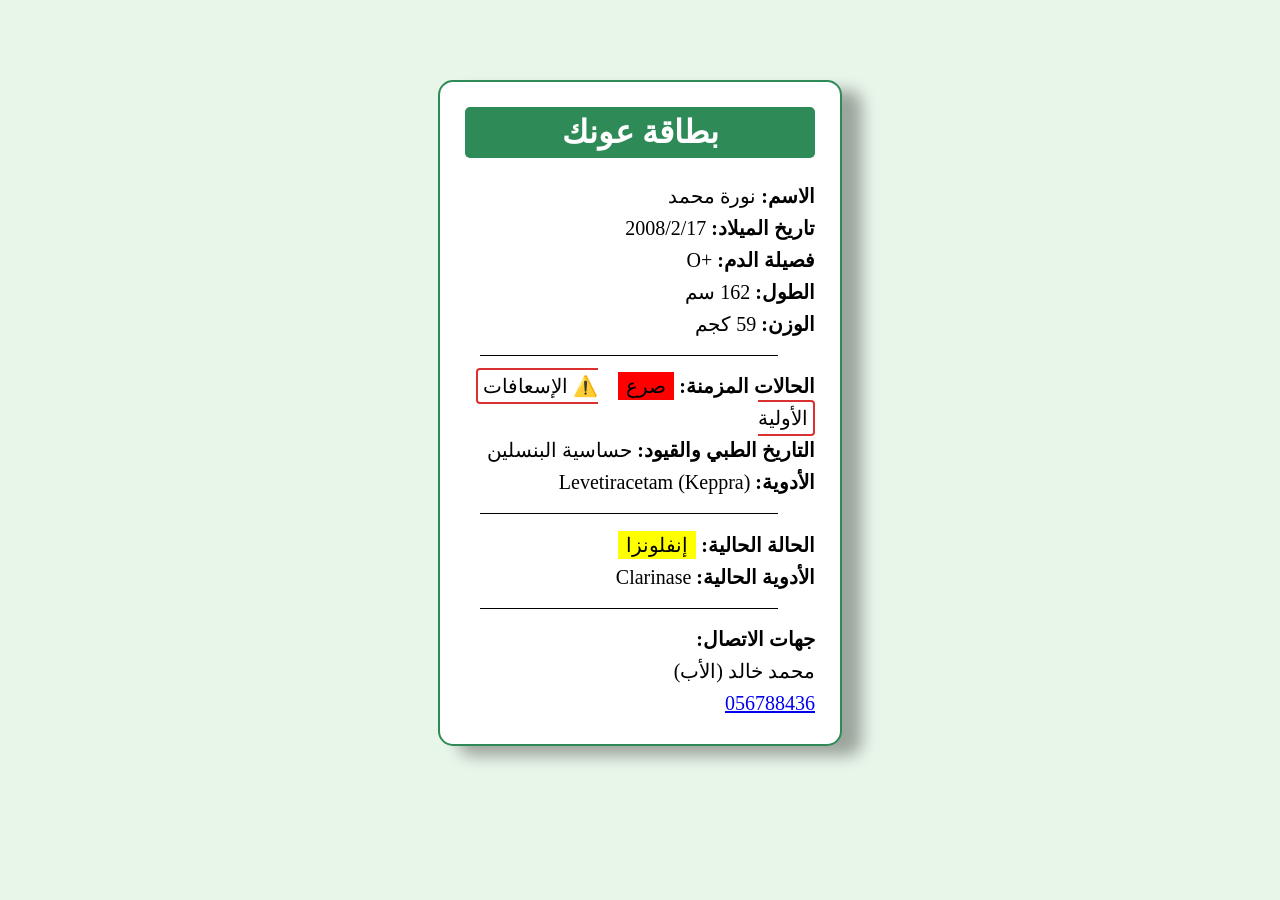
==== index.html @ 3324d2a3 "Rename card1.html to index.html" ====
<!doctype html>
<html lang="en">
  <head>
    <meta charset="UTF-8" />
    <meta name="viewport" content="width=device-width, initial-scale=1.0" />
    <title>Emergency Medical Card</title>
    <link rel="stylesheet" href="card.css" />
  </head>
  
  <body>
    <div class="card">
      <h1>بطاقة عونك</h1>
      <div class="information">
        <b>الاسم:</b> نورة محمد<br />
        <b>تاريخ الميلاد:</b> 2008/2/17<br />
        O+ <b>:فصيلة الدم</b><br />
        <b>الطول:</b> 162 سم<br />
        <b>الوزن:</b> 59 كجم<br />
        <hr />
        <b>الحالات المزمنة:</b>
        <span style="background-color: red; padding: 3px 8px">صرع</span>
        &nbsp;&nbsp;
        <a
          class="first-aid"
          href="https://www.moh.gov.sa/awarenessplateform/firstaid/pages/epilipsy.aspx"
        >
          ⚠️ الإسعافات الأولية</a
        >
        <br />
        <b>التاريخ الطبي والقيود:</b> حساسية البنسلين<br />
        Levetiracetam (Keppra) <b>:الأدوية</b><br />
        <hr />
        <b>الحالة الحالية:</b>
        <span style="background-color: yellow; padding: 3px 8px">إنفلونزا</span>
        <br />
        Clarinase <b>:الأدوية الحالية</b>
        <hr />
        <b>:جهات الاتصال</b><br />
        محمد خالد (الأب)<br />
        <a href="tel:056788436">056788436</a>
      </div>
    </div>
  </body>
</html>
---- card.css ----
body {
  background: #e8f5e9;
  display: flex; /*لترتيب العناصر*/
  justify-content: center; /* توسيط المحتوى أفقياً */
  align-items: center; /* توسيط المحتوى عامودياً */
  height: 90vh; /*ارتفاع الكرت حسب شاشه الجهاز*/
}

.card {
  background: #ffffff;
  padding: 25px;
  width: 350px; /*عرض الكرت*/
  border-radius: 15px;
  border: 2px solid #2e8b57;
  box-shadow: 20px 10px 15px rgba(0, 0, 0, 0.326);
  line-height: 1.6; /*المسافة بين السطور*/
}

h1 {
  background: #2e8b57;
  color: #ffffff;
  border-radius: 5px;
  text-align: center;
  margin-top: 0;
}

.information {
  text-align: right;
  font-size: 20px;
}

.first-aid {
  border: 2px solid #d40101cf;
  color: black;
  border-radius: 4px;
  padding: 5px;
  text-decoration: none;
}

.first-aid:hover {
  background-color: red; /* يظهر لون عند مرور الماوس */
}

hr {
  width: 85%;
  height: 0.5px;
  background-color: black;
  border: none;
  margin: 15px; /* المسافة فوق وتحت */
}
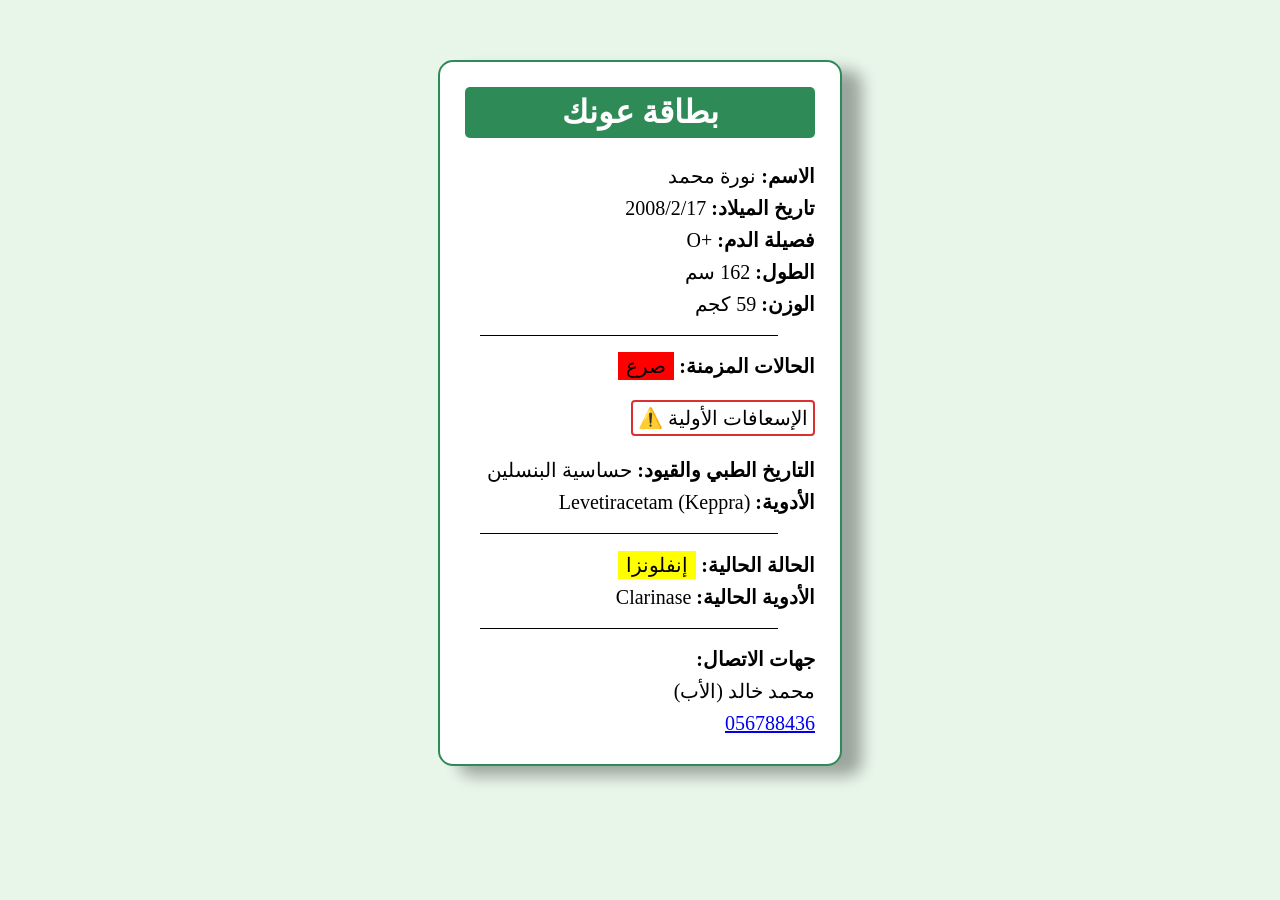
==== commit 49e480b5: "Refactor HTML structure for first aid link" ====
--- a/index.html
+++ b/index.html
@@ -1,44 +1,44 @@
-<!doctype html>
-<html lang="en">
-  <head>
-    <meta charset="UTF-8" />
-    <meta name="viewport" content="width=device-width, initial-scale=1.0" />
-    <title>Emergency Medical Card</title>
-    <link rel="stylesheet" href="card.css" />
-  </head>
-  
-  <body>
-    <div class="card">
-      <h1>بطاقة عونك</h1>
-      <div class="information">
-        <b>الاسم:</b> نورة محمد<br />
-        <b>تاريخ الميلاد:</b> 2008/2/17<br />
-        O+ <b>:فصيلة الدم</b><br />
-        <b>الطول:</b> 162 سم<br />
-        <b>الوزن:</b> 59 كجم<br />
-        <hr />
-        <b>الحالات المزمنة:</b>
-        <span style="background-color: red; padding: 3px 8px">صرع</span>
-        &nbsp;&nbsp;
-        <a
-          class="first-aid"
-          href="https://www.moh.gov.sa/awarenessplateform/firstaid/pages/epilipsy.aspx"
-        >
-          ⚠️ الإسعافات الأولية</a
-        >
-        <br />
-        <b>التاريخ الطبي والقيود:</b> حساسية البنسلين<br />
-        Levetiracetam (Keppra) <b>:الأدوية</b><br />
-        <hr />
-        <b>الحالة الحالية:</b>
-        <span style="background-color: yellow; padding: 3px 8px">إنفلونزا</span>
-        <br />
-        Clarinase <b>:الأدوية الحالية</b>
-        <hr />
-        <b>:جهات الاتصال</b><br />
-        محمد خالد (الأب)<br />
-        <a href="tel:056788436">056788436</a>
-      </div>
-    </div>
-  </body>
-</html>
+<!doctype html>
+<html lang="en">
+  <head>
+    <meta charset="UTF-8" />
+    <meta name="viewport" content="width=device-width, initial-scale=1.0" />
+    <title>Emergency Medical Card</title>
+    <link rel="stylesheet" href="style.css" />
+  </head>
+
+  <body>
+    <div class="card">
+      <h1>بطاقة عونك</h1>
+      <div class="information">
+        <b>الاسم:</b> نورة محمد<br />
+        <b>تاريخ الميلاد:</b> 2008/2/17<br />
+        O+ <b>:فصيلة الدم</b><br />
+        <b>الطول:</b> 162 سم<br />
+        <b>الوزن:</b> 59 كجم<br />
+        <hr />
+        <b>الحالات المزمنة:</b>
+        <span style="background-color: red; padding: 3px 8px">صرع</span>
+         <p>
+          <a
+            class="first-aid"
+            href="https://www.moh.gov.sa/awarenessplateform/firstaid/pages/epilipsy.aspx"
+          >
+            ⚠️ الإسعافات الأولية</a
+          >
+        </p>
+        <b>التاريخ الطبي والقيود:</b> حساسية البنسلين<br />
+        Levetiracetam (Keppra) <b>:الأدوية</b><br />
+        <hr />
+        <b>الحالة الحالية:</b>
+        <span style="background-color: yellow; padding: 3px 8px">إنفلونزا</span>
+        <br />
+        Clarinase <b>:الأدوية الحالية</b>
+        <hr />
+        <b>:جهات الاتصال</b><br />
+        محمد خالد (الأب)<br />
+        <a href="tel:056788436">056788436</a>
+      </div>
+    </div>
+  </body>
+</html>
--- a/style.css
+++ b/style.css
@@ -0,0 +1,51 @@
+body {
+  background: #e8f5e9;
+  display: flex; /*لترتيب العناصر*/
+  justify-content: center; /* توسيط المحتوى أفقياً */
+  align-items: center; /* توسيط المحتوى عامودياً */
+  height: 90vh; /*ارتفاع الكرت حسب شاشه الجهاز*/
+}
+
+.card {
+  background: #ffffff;
+  padding: 25px;
+  width: 350px; /*عرض الكرت*/
+  border-radius: 15px;
+  border: 2px solid #2e8b57;
+  box-shadow: 20px 10px 15px rgba(0, 0, 0, 0.326);
+  line-height: 1.6; /*المسافة بين السطور*/
+}
+
+h1 {
+  background: #2e8b57;
+  color: #ffffff;
+  border-radius: 5px;
+  text-align: center;
+  margin-top: 0;
+}
+
+.information {
+  text-align: right;
+  font-size: 20px;
+}
+
+.first-aid {
+  border: 2px solid #d40101cf;
+  color: black;
+  border-radius: 4px;
+  padding: 5px;
+  text-decoration: none;
+}
+
+.first-aid:hover {
+  background-color: red; /* يظهر لون عند مرور الماوس */
+}
+
+hr {
+  width: 85%;
+  height: 0.5px;
+  background-color: black;
+  border: none;
+  margin: 15px; /* المسافة فوق وتحت */
+}
+
